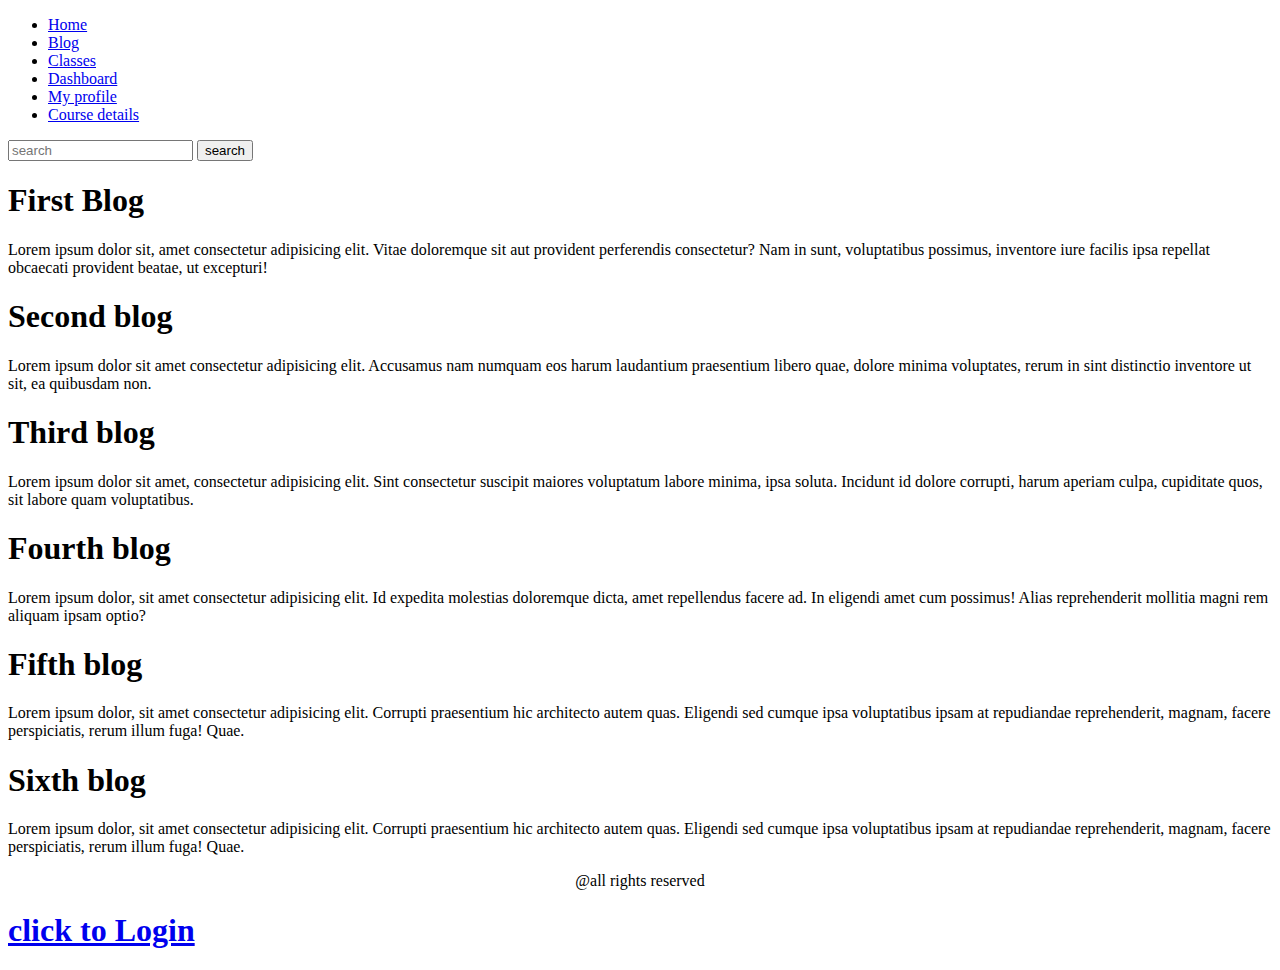
==== index.html @ 50f9161d "my first website" ====
<!DOCTYPE html>
<head>
    <title></title>
    <link rel="shortcut icon" href="C:\Users\Hriday Mahmud\Desktop\MYPROJECT\MY FIRST WEBSITE\images.png" type="image/x-icon">
    <link rel="stylesheet" href="third.css">
    
    
</head>
<body>
    
   
    
        <div class="childdiv">
            <ul>
                <li><a href="#">Home</a></li>
                <li><a href="#">Blog</a></li>
                <li><a href="#">Classes</a></li>
                <li><a href="#">Dashboard</a></li>
                <li><a href="#">My profile</a></li>
                <li><a href="#">Course details</a></li>
           
            </ul>
            <input type="text" placeholder="search"/>
            <button type="button">search</button>
         </div>


   
    <div class="blog">
        <h1>First Blog</h1>
        <p>Lorem ipsum dolor sit, amet consectetur adipisicing elit. Vitae doloremque sit aut provident perferendis consectetur? Nam in sunt, voluptatibus possimus, inventore iure facilis ipsa repellat obcaecati provident beatae, ut excepturi!</p>
     </div>

     <div class="blog">
        <h1>Second blog</h1>
        <p>Lorem ipsum dolor sit amet consectetur adipisicing elit. Accusamus nam numquam eos harum laudantium praesentium libero quae, dolore minima voluptates, rerum in sint distinctio inventore ut sit, ea quibusdam non.</p>
     </div>
     <div class="blog">
        <h1>Third blog</h1>
        <p>Lorem ipsum dolor sit amet, consectetur adipisicing elit. Sint consectetur suscipit maiores voluptatum labore minima, ipsa soluta. Incidunt id dolore corrupti, harum aperiam culpa, cupiditate quos, sit labore quam voluptatibus.</p>
     </div>
     <div class="blog">
        <h1>Fourth blog</h1>
        <p>Lorem ipsum dolor, sit amet consectetur adipisicing elit. Id expedita molestias doloremque dicta, amet repellendus facere ad. In eligendi amet cum possimus! Alias reprehenderit mollitia magni rem aliquam ipsam optio?</p>
     </div>
     <div class="blog">
        <h1>Fifth blog</h1>
        <p>Lorem ipsum dolor, sit amet consectetur adipisicing elit. Corrupti praesentium hic architecto autem quas. Eligendi sed cumque ipsa voluptatibus ipsam at repudiandae reprehenderit, magnam, facere perspiciatis, rerum illum fuga! Quae.</p>
     </div>
     <div class="blog">
        <h1>Sixth blog</h1>
        <p>Lorem ipsum dolor, sit amet consectetur adipisicing elit. Corrupti praesentium hic architecto autem quas. Eligendi sed cumque ipsa voluptatibus ipsam at repudiandae reprehenderit, magnam, facere perspiciatis, rerum illum fuga! Quae.</p>
     </div>
     <footer style="text-align: center;">@all rights reserved</footer>
     <div>
        <h1><a href="Form.html">click to Login</a> </h1>
     </div>
</body>
</html>
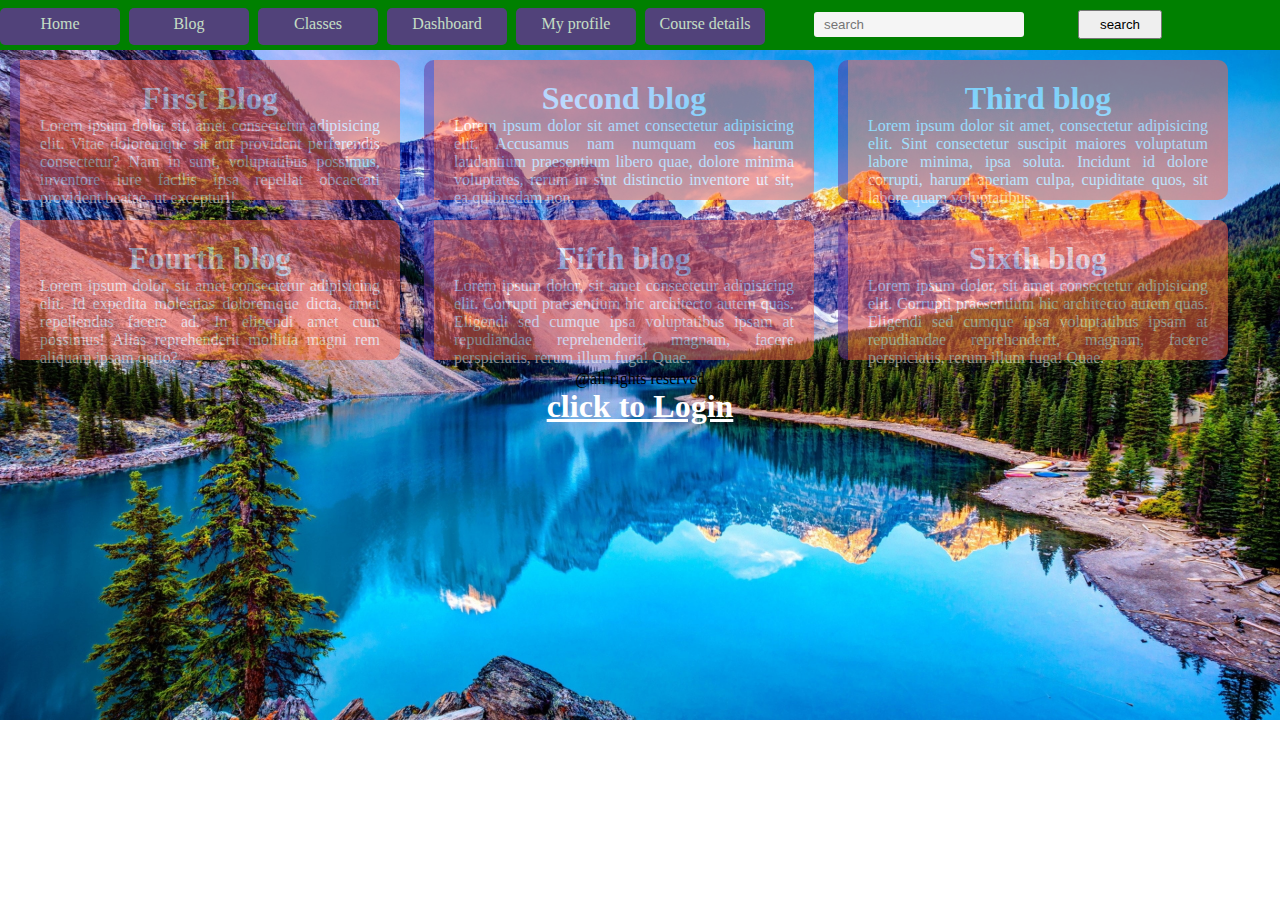
==== commit 31d9d938: "addbackground" ====
--- a/index.html
+++ b/index.html
@@ -2,7 +2,7 @@
 <head>
     <title></title>
     <link rel="shortcut icon" href="C:\Users\Hriday Mahmud\Desktop\MYPROJECT\MY FIRST WEBSITE\images.png" type="image/x-icon">
-    <link rel="stylesheet" href="third.css">
+    <link rel="stylesheet" href="style.css">
     
     
 </head>
--- a/style.css
+++ b/style.css
@@ -0,0 +1,104 @@
+*{
+    margin: 0;
+    padding:0;
+ 
+}
+body{
+     background-image: url('nature2.jpg');
+     background-repeat:no-repeat;background-size:cover;background-origin:content-box;
+     background-position-x:left;
+}
+ul{
+    list-style: none;
+    display: inline-block;
+    margin-bottom: 3px;
+
+}
+.childdiv input{
+    padding-left: 10px;
+    
+    
+}
+button{
+    padding:5px 20px;
+    margin: 10px;
+}
+ul li{
+    display: inline-block;
+    background-color: rebeccapurple;
+    opacity: 0.8;
+    margin-right: 5px;
+    width: 120px;
+    height: 30px;
+    border-radius:5px;
+    padding-top: 7px;
+    text-align: center;
+}
+
+ul li a{
+    color: whitesmoke;
+    text-decoration:none;
+    
+}
+a{
+    margin-top: 10px;
+}
+
+.childdiv{
+background-color: green;
+width: 80%;
+margin: 0 auto;
+width: 100%;
+height: 50px;
+}
+.form{
+width:35%;
+height:50rem;
+background-color:rgb(26, 213, 26);
+
+margin: auto;
+}
+input{
+width:200px;
+height:25px;
+border-radius: 3px;
+background-color: whitesmoke;
+border:none;
+margin:5px 40px;
+}
+form{
+padding: 20px;
+
+}
+form p{
+width:400px;height:35px;background:white;
+padding:0px 5px;
+border-radius:3px;
+
+margin: 5px 20px;
+}
+textarea{
+width: 200px;
+height: 100px;
+}
+h1{
+    text-align: center;
+    color:white;
+}
+a{
+    color: white;
+}
+.blog{
+    background-color: tomato;
+    color: white;
+    padding: 20px;
+    width: 340px;
+    height: 100px;
+    display: inline-block;
+    border-left: 10px solid rebeccapurple;
+    margin:10px;
+    border-radius: 10px;
+    text-align: justify;
+    opacity: 0.5;
+    
+}